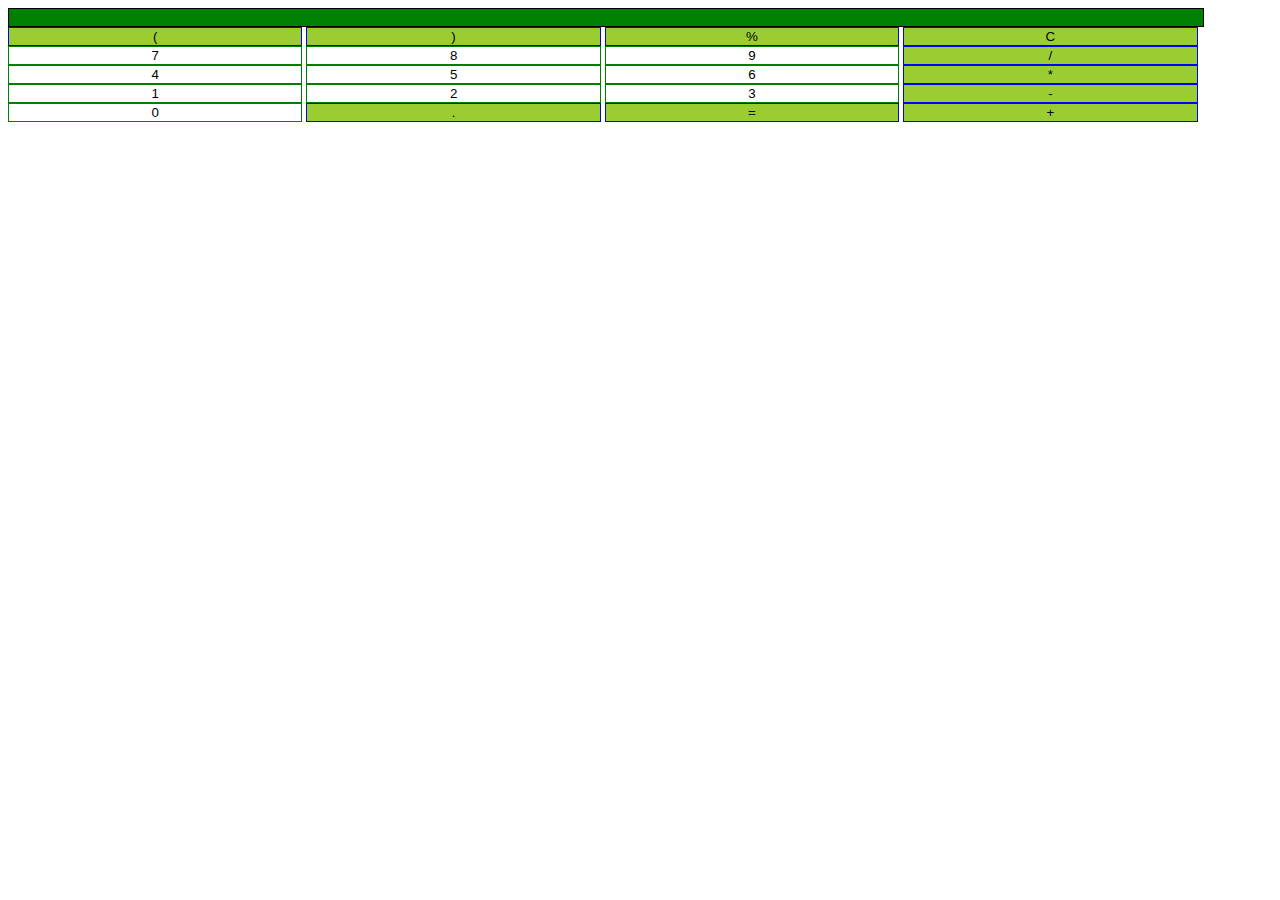
==== app/index.html @ 78bee491 "calc" ====
<!DOCTYPE html>
<html>
<head>

<style>
  body{
  height:100%;
  width:100%;
  } 

 .screen{
   background-color:green;
   border: solid black 1px;
   width:93%;
   height:25%;
 }
 .special{
   background-color: yellowgreen;
   border: solid blue 1px;
   width:23%;
   height:15%;
 }
 .normal{
   background-color:white;
   border: solid green 1px;
   width:23%;
   height:15%;
 }
</style>
<script>
  
  function lclick(e){
    
    scr.value = scr.value+e.value;
  }
  function clr(e){
    scr.value=""
  }
  function calc(){
    scr.value = eval( scr.value )
    
  }
</script>
</head>
<body>

 <input class="screen" type="textarea" id="scr"><br/>
 <input class="special" type="button"  value="(" onclick="lclick(this)">
 <input class="special" type="button"  value=")" onclick="lclick(this)">
 <input class="special" type="button"  value="%" onclick="lclick(this)">
 <input class="special" type="button"  value="C" onclick="clr(this)"  ><br/>
 <input  class="normal" type="button"  value="7"  onclick="lclick(this)">
 <input  class="normal" type="button"  value="8" onclick="lclick(this)"> 
 <input  class="normal" type="button"  value="9" onclick="lclick(this)"> 
 <input class="special" type="button"  value="/" onclick="lclick(this)"> 
 <br/>
  <input class="normal"  type="button"  value="4" onclick="lclick(this)"> 
 <input class="normal"  type="button"  value="5" onclick="lclick(this)"> 
 <input class="normal"  type="button"  value="6" onclick="lclick(this)"> 
 <input  class="special" type="button"  value="*" onclick="lclick(this)"> 
 <br/>
 <input class="normal"  type="button" value="1" onclick="lclick(this)">
 <input class="normal"  type="button"  value="2" onclick="lclick(this)"> 
 <input class="normal"  type="button"  value="3" onclick="lclick(this)"> 
 <input  class="special" type="button"  value="-" onclick="lclick(this)"> 
 <br/>
 <input class="normal"  type="button"  value="0" onclick="lclick(this)"> 
  <input  class="special" type="button"  value="." onclick="lclick(this)"> 
   <input class="special" type="button"  value="=️" onclick="calc()" > 
 <input  class="special" type="button"  value="+" onclick="lclick(this)">    
  
</body>
</html>
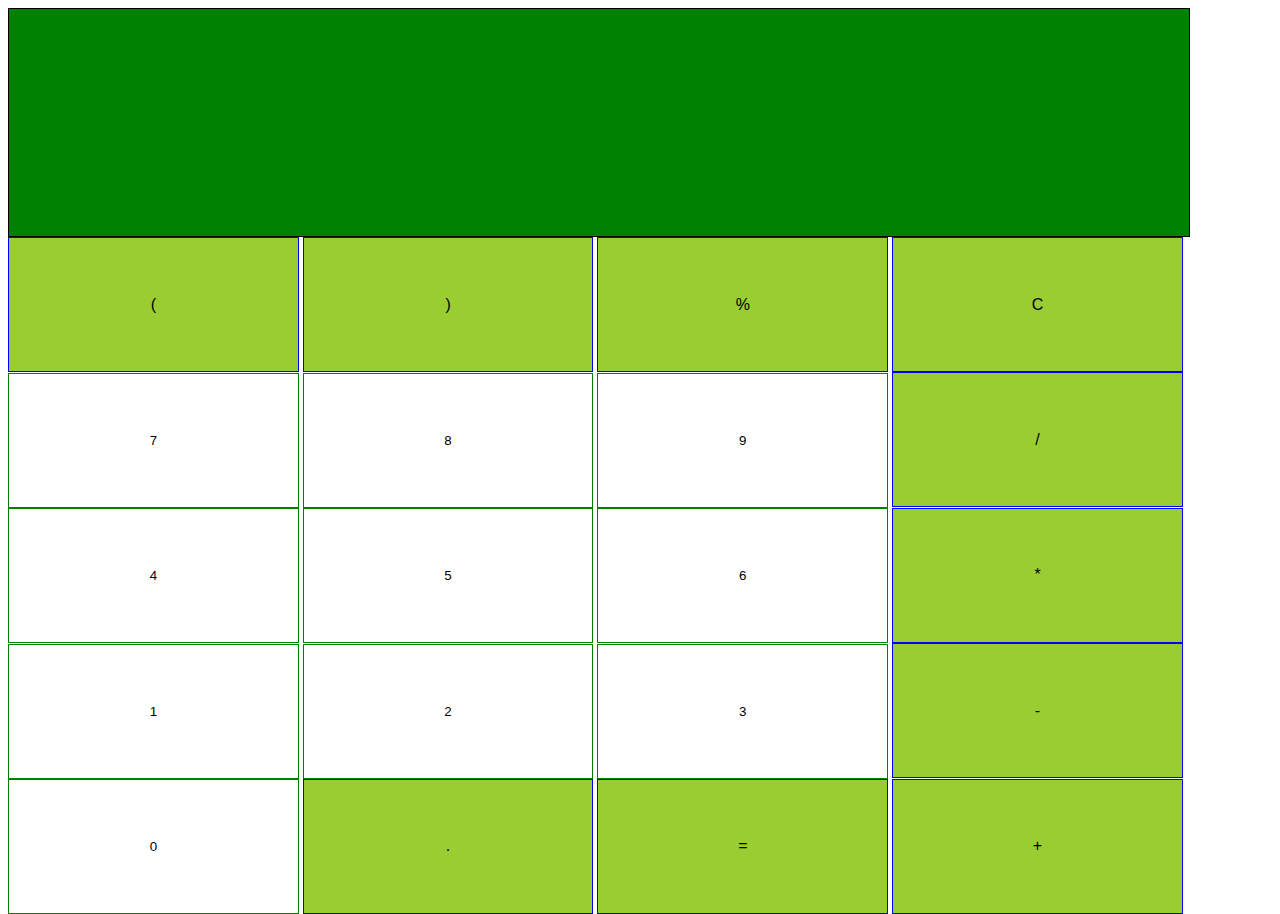
==== commit a457a45d: "week12" ====
--- a/app/index.html
+++ b/app/index.html
@@ -1,24 +1,29 @@
 <!DOCTYPE html>
 <html>
 <head>
+<!--10vw 10％ of view port-->
+<style>
+html, body {
+  height: 100%;
+}
 
-<style>
-  body{
-  height:100%;
-  width:100%;
-  } 
+.full-height {
+  height: 100%;
+}
 
  .screen{
    background-color:green;
    border: solid black 1px;
    width:93%;
    height:25%;
+   font-size:1rem;
  }
  .special{
    background-color: yellowgreen;
    border: solid blue 1px;
    width:23%;
    height:15%;
+   font-size:1rem;
  }
  .normal{
    background-color:white;
@@ -26,6 +31,9 @@
    width:23%;
    height:15%;
  }
+ 
+ 
+ 
 </style>
 <script>
   
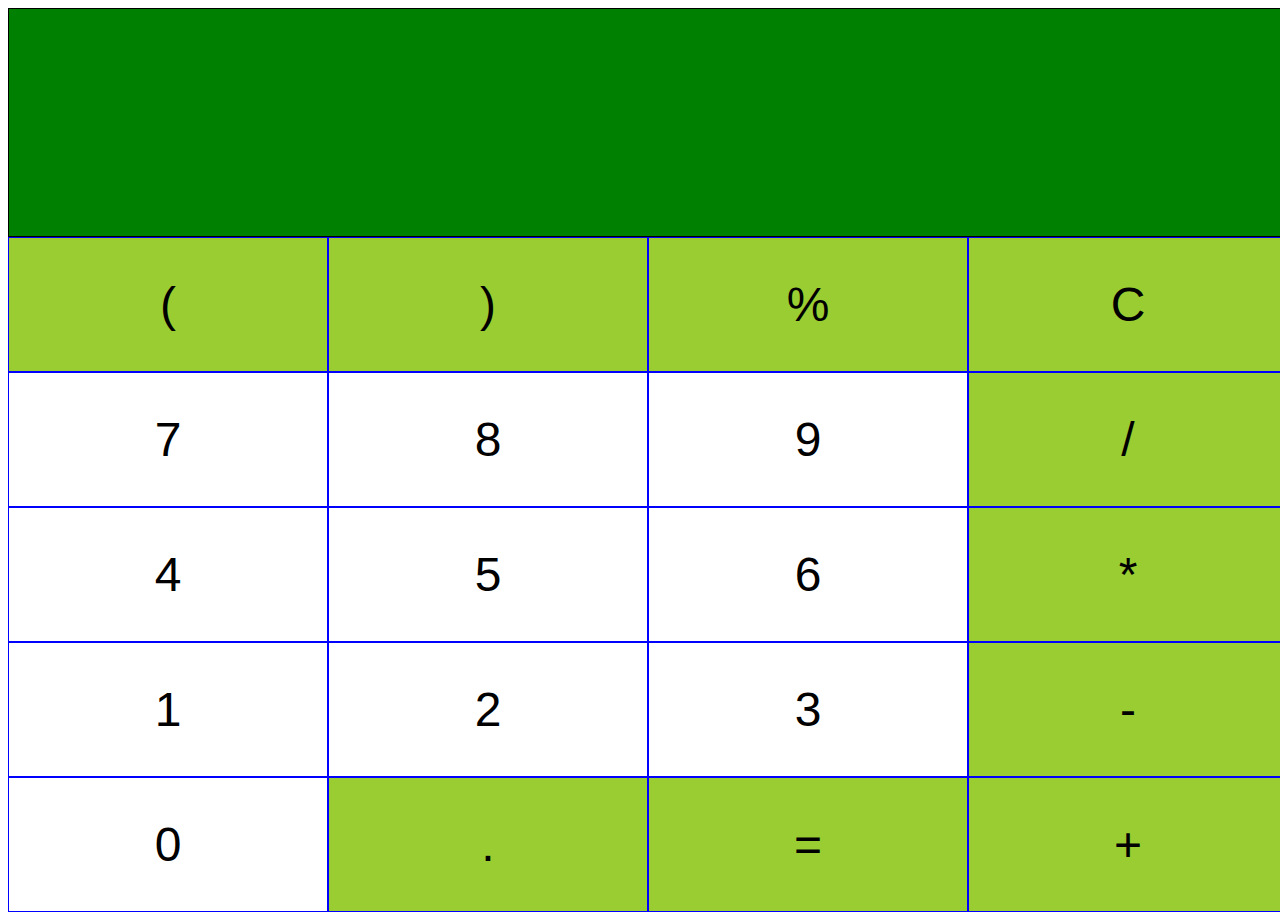
==== commit eec9100f: "final" ====
--- a/app/index.html
+++ b/app/index.html
@@ -4,32 +4,31 @@
 <!--10vw 10％ of view port-->
 <style>
 html, body {
-  height: 100%;
-}
-
-.full-height {
-  height: 100%;
+  height: 100vh;
+  width:100vw;
+  
 }
 
  .screen{
    background-color:green;
    border: solid black 1px;
-   width:93%;
+   width:100%;
    height:25%;
-   font-size:1rem;
+   font-size:5em;
  }
  .special{
    background-color: yellowgreen;
    border: solid blue 1px;
-   width:23%;
+   width:25%;
    height:15%;
-   font-size:1rem;
+   font-size:3em;
  }
  .normal{
    background-color:white;
-   border: solid green 1px;
-   width:23%;
+   border: solid blue 1px;
+   width:25%;
    height:15%;
+   font-size:3em;
  }
  
  
@@ -45,37 +44,24 @@
     scr.value=""
   }
   function calc(){
-    scr.value = eval( scr.value )
+    
+    x2=eval( scr.value ) 
+    x3=x2.toPrecision(15)
+    scr.value=parseFloat(x3)
     
   }
 </script>
 </head>
 <body>
 
- <input class="screen" type="textarea" id="scr"><br/>
- <input class="special" type="button"  value="(" onclick="lclick(this)">
- <input class="special" type="button"  value=")" onclick="lclick(this)">
- <input class="special" type="button"  value="%" onclick="lclick(this)">
- <input class="special" type="button"  value="C" onclick="clr(this)"  ><br/>
- <input  class="normal" type="button"  value="7"  onclick="lclick(this)">
- <input  class="normal" type="button"  value="8" onclick="lclick(this)"> 
- <input  class="normal" type="button"  value="9" onclick="lclick(this)"> 
- <input class="special" type="button"  value="/" onclick="lclick(this)"> 
- <br/>
-  <input class="normal"  type="button"  value="4" onclick="lclick(this)"> 
- <input class="normal"  type="button"  value="5" onclick="lclick(this)"> 
- <input class="normal"  type="button"  value="6" onclick="lclick(this)"> 
- <input  class="special" type="button"  value="*" onclick="lclick(this)"> 
- <br/>
- <input class="normal"  type="button" value="1" onclick="lclick(this)">
- <input class="normal"  type="button"  value="2" onclick="lclick(this)"> 
- <input class="normal"  type="button"  value="3" onclick="lclick(this)"> 
- <input  class="special" type="button"  value="-" onclick="lclick(this)"> 
- <br/>
- <input class="normal"  type="button"  value="0" onclick="lclick(this)"> 
-  <input  class="special" type="button"  value="." onclick="lclick(this)"> 
-   <input class="special" type="button"  value="=️" onclick="calc()" > 
- <input  class="special" type="button"  value="+" onclick="lclick(this)">    
+<input class="screen" type="textarea" id="scr"><br/>
+<input class="special" type="button"  value="(" onclick="lclick(this)"><input class="special" type="button"  value=")" onclick="lclick(this)"><input class="special" type="button"  value="%" onclick="lclick(this)"><input class="special" type="button"  value="C" onclick="clr(this)"><br/>
+
+<input  class="normal" type="button"  value="7"  onclick="lclick(this)"><input  class="normal" type="button"  value="8" onclick="lclick(this)"><input  class="normal" type="button"  value="9" onclick="lclick(this)" id="btn9"><input class="special" type="button"  value="/" onclick="lclick(this)"><br/>
+<input class="normal"  type="button"  value="4" onclick="lclick(this)"><input class="normal"  type="button"  value="5" onclick="lclick(this)"><input class="normal"  type="button"  value="6" onclick="lclick(this)"><input  class="special" type="button"  value="*" onclick="lclick(this)"><br/>
+<input class="normal"  type="button" value="1" onclick="lclick(this)"><input class="normal"  type="button"  value="2" onclick="lclick(this)"><input class="normal"  type="button"  value="3" onclick="lclick(this)"><input  class="special" type="button"  value="-" onclick="lclick(this)"> <br/>
+<input class="normal"  type="button"  value="0" onclick="lclick(this)"><input  class="special" type="button"  value="." onclick="lclick(this)"><input class="special" type="button" value="=" onclick="calc(this)"><input  class="special" type="button"  value="+" onclick="lclick(this)">    
+  
   
 </body>
 </html>